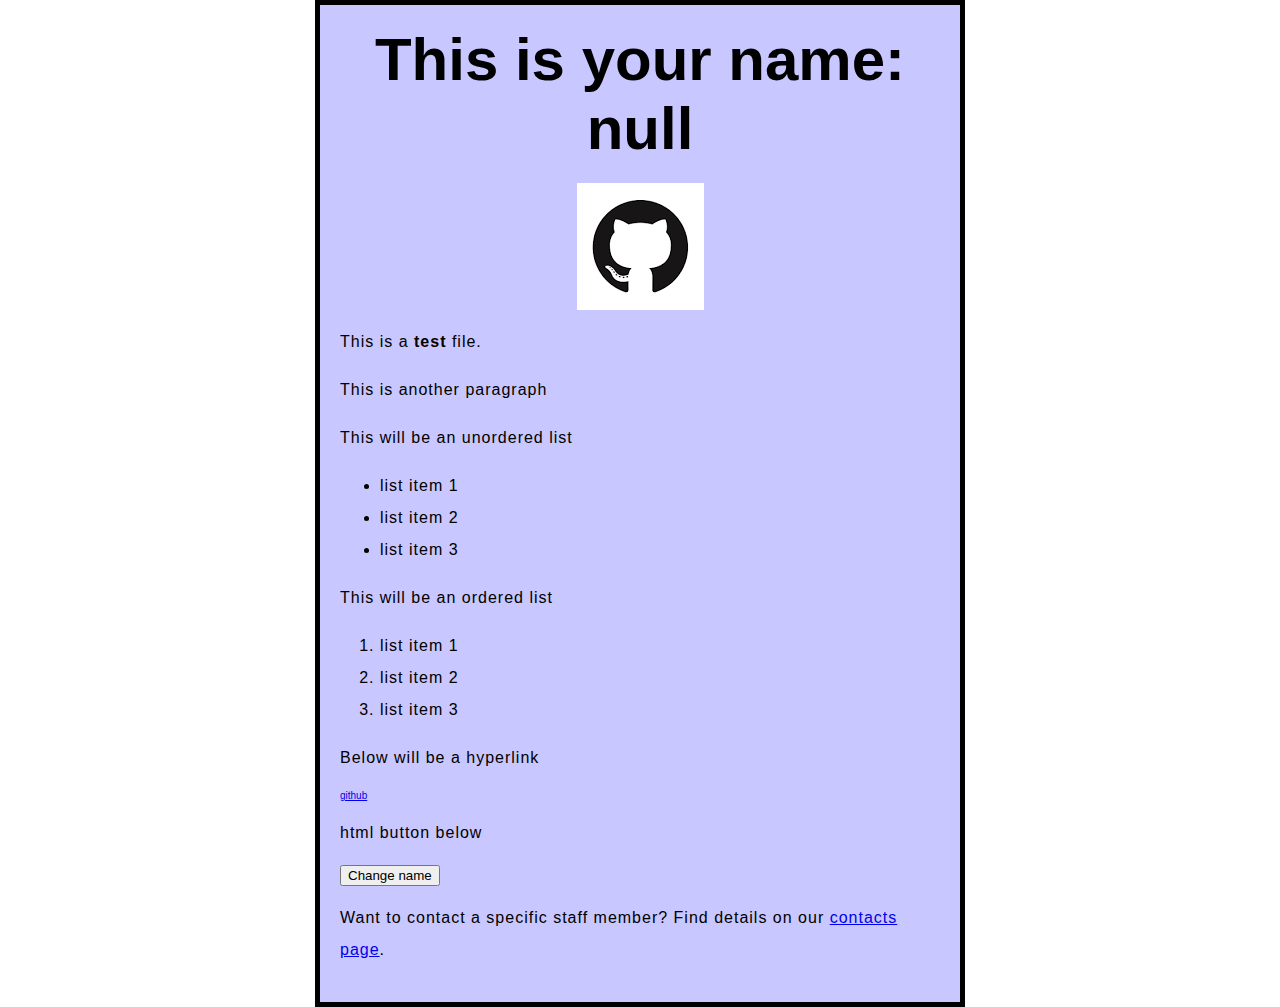
==== index.html @ 8a1702de "Restructured directory tree" ====
<!DOCTYPE html>
<html>
  <head>
  <link href="styles/style.css" rel="stylesheet" type="text/css">
  <link rel="shortcut icon" href="images/github-logo.png">
    <meta charset="utf-10">
    <title>My test page</title>
    <meta name="author" content="Mike Vosskuhler">
    <meta name="description" content="This is a basic website">
  </head>
  <body>
   <h1>This is a header</h1>
    <img src="images/github-logo.png" alt="My test image">
<p>This is a <strong>test</strong> file.</p>
<p>This is another paragraph</p>
<p>This will be an unordered list</p>
<ul>
  <li>list item 1</li>
  <li>list item 2</li>
  <li>list item 3</li>
</ul>
<p>This will be an ordered list</p>
<ol>
  <li>list item 1</li>
  <li>list item 2</li>
  <li>list item 3</li>
</ol>
<p>Below will be a hyperlink</p>
<a href="https://github.com"
  title="The github homepage">
  github</a>
<p>html button below</p>
<button>Change name</button>
<p>Want to contact a specific staff member?
Find details on our <a href="contacts.html">contacts page</a>.</p>
<script src="scripts/main.js"></script>
</body>
</html>
---- styles/style.css ----
html {
  font-size: 10px; /* px means 'pixels': the base font size is now 10 pixels high  */
  font-family: 'Open Sans', sans-serif; /* this should be the rest of the output you got from Google fonts */
}
h1 {
  font-size: 60px;
  text-align: center;
}

p, li {
  font-size: 16px;    
  line-height: 2;
  letter-spacing: 1px;
}
html {
  background-color: #FFFFFF;
}
body {
  width: 600px;
  margin: 0 auto;
  background-color: #C9C7FF;
  padding: 0 20px 20px 20px;
  border: 5px solid black;
}
h1 {
  margin: 0;
  padding: 20px 0;
}
img {
  display: block;
  margin: 0 auto;
}
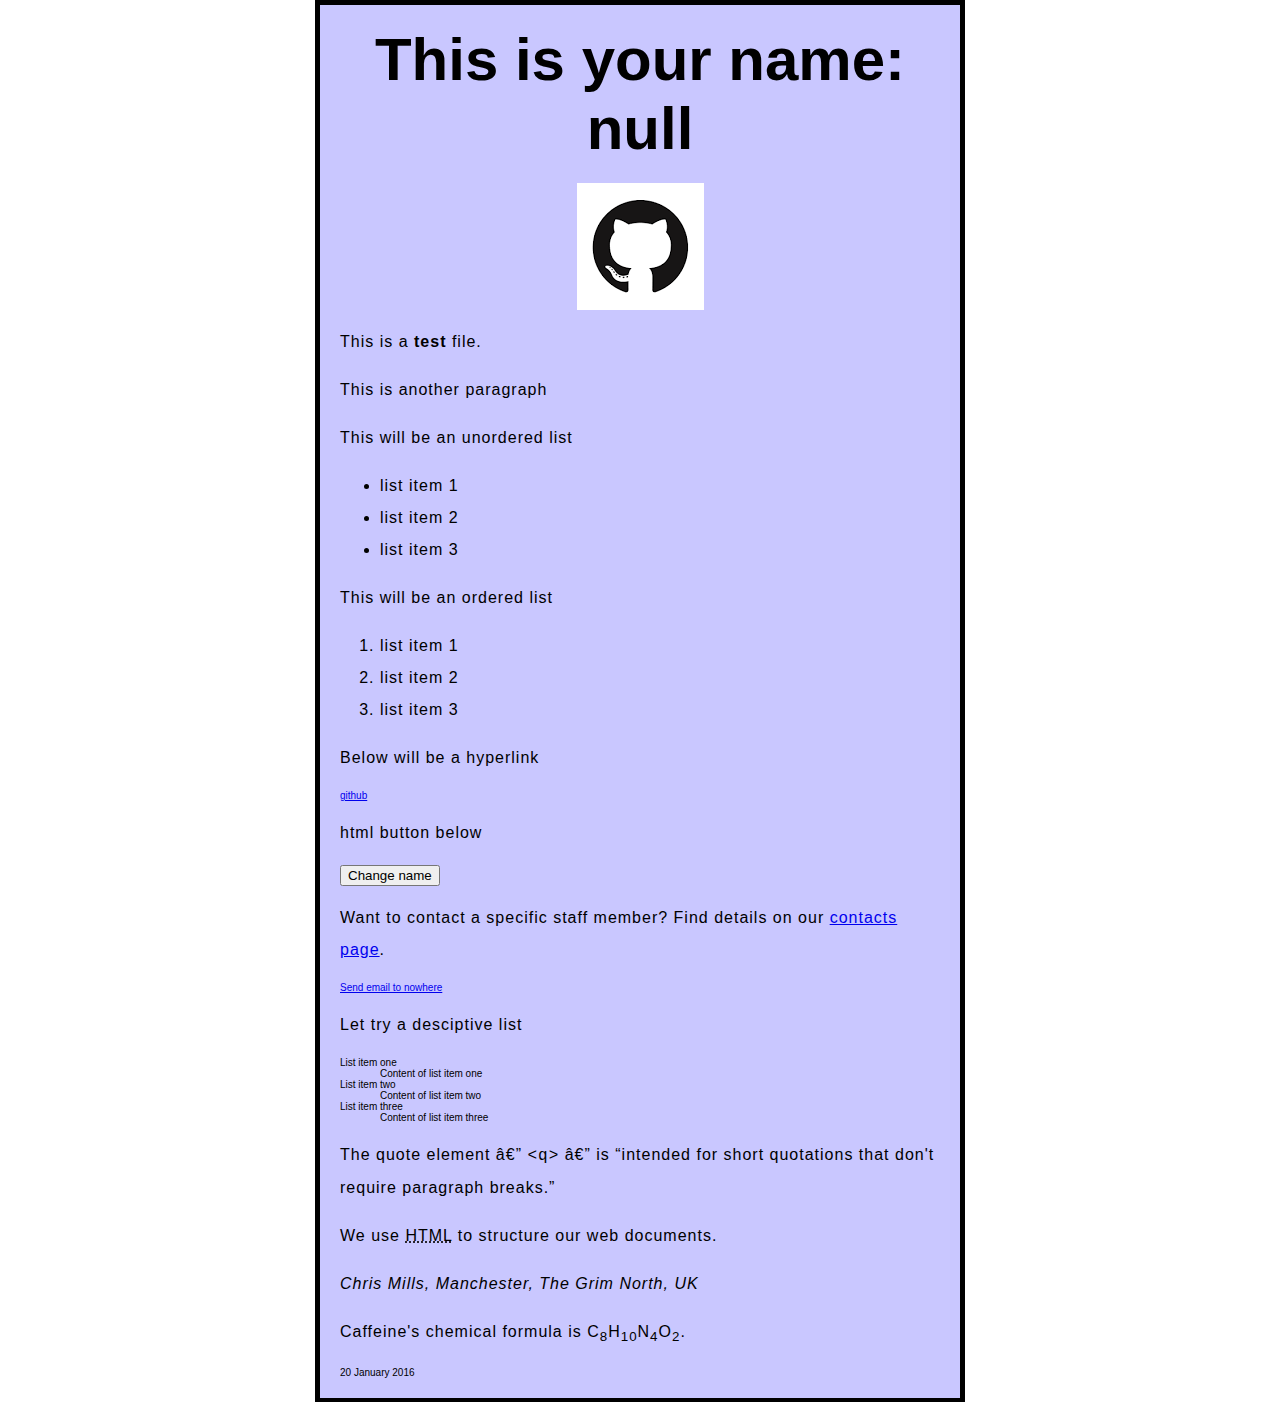
==== commit 1f4a01ba: "added some basic stuff" ====
--- a/index.html
+++ b/index.html
@@ -33,6 +33,25 @@
 <button>Change name</button>
 <p>Want to contact a specific staff member?
 Find details on our <a href="contacts.html">contacts page</a>.</p>
+<a href="mailto:nowhere@mozilla.org">Send email to nowhere</a>
+<p>Let try a desciptive list</p>
+<dl>
+  <dt>List item one</dt>
+  <dd>Content of list item one</dd>
+  <dt>List item two</dt>
+  <dd>Content of list item two</dd>
+  <dt>List item three</dt>
+  <dd>Content of list item three</dd>
+</dl>
+<p>The quote element — <code>&lt;q&gt;</code> — is <q cite="https://developer.mozilla.org/en-US/docs/Web/HTML/Element/q">intended
+for short quotations that don't require paragraph breaks.</q></p>
+<p>We use <abbr title="Hypertext Markup Language">HTML</abbr> to structure our web documents.</p>
+<address>
+  <p>Chris Mills, Manchester, The Grim North, UK</p>
+</address>
+<p>Caffeine's chemical formula is C<sub>8</sub>H<sub>10</sub>N<sub>4</sub>O<sub>2</sub>.</p>
+<time datetime="2016-01-20">20 January 2016</time>
+
 <script src="scripts/main.js"></script>
 </body>
 </html>
